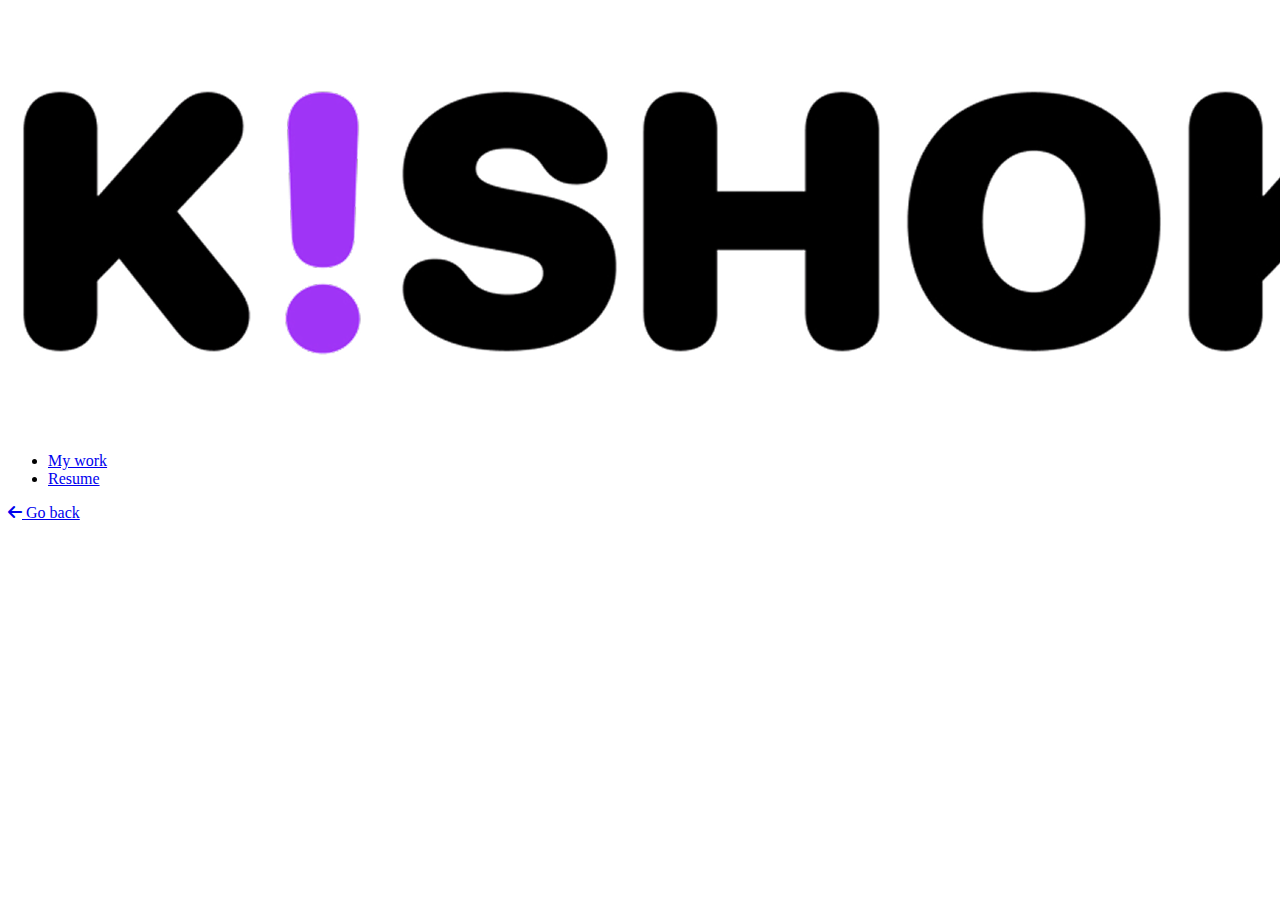
==== childcare.html @ 5242e3f6 "Add initial project files including HTML structure, CSS map, and .gitignore" ====
<!DOCTYPE html>
<html lang="en">
  <head>
    <meta charset="UTF-8" />
    <meta name="viewport" content="width=device-width, initial-scale=1.0" />
    <link
      href="https://fonts.googleapis.com/css?family=Lato:100,300,400,700,900"
      rel="stylesheet"
    />
    <link rel="stylesheet" href="css/main.css" />

    <meta name="viewport" content="width=device-width, initial-scale=1.0" />

    <link
      rel="stylesheet"
      href="https://cdnjs.cloudflare.com/ajax/libs/font-awesome/6.7.2/css/all.min.css"
      integrity="sha512-Evv84Mr4kqVGRNSgIGL/F/aIDqQb7xQ2vcrdIwxfjThSH8CSR7PBEakCr51Ck+w+/U6swU2Im1vVX0SVk9ABhg=="
      crossorigin="anonymous"
      referrerpolicy="no-referrer"
    />
    <title>Child Care</title>
  </head>
  <body>
    <!-- NAV BAR -->

    <header class="header">
      <div>
        <a href="index.html">
          <img src="Img/logo.png" alt="logo" class="logo" />
        </a>
      </div>

      <nav class="nav-menu">
        <ul>
          <li><a href="index.html#works" class="nav-link">My work</a></li>
          <li><a href="#" class="nav-link" id="#downloadLink">Resume</a></li>
        </ul>
      </nav>
    </header>

    <!-- LANDING PAGE -->

    <!-- <section class="project">
      <div class="project__content">
        <img src="Img/CC/Cube.png" alt="Project logo" class="project__img" />

        <div class="project__details">
          <div class="project__details-summary">
            <h5 class="project__details--title">Project</h5>
            <p class="project__details-summary--text">
              Redefining Attendance tracking & Payments
            </p>
          </div>

          <div class="project__details-description">
            <h6 class="project__details--title">Summary</h6>
            <p class="project__details-description--text">
              Child Care System’s digital shift. It highlights key decisions to
              replace providers’ paper-based systems with a platform for
              attendance, invoicing, disputes, and state updates. This project
              is focused on automation—digital records for providers, parent
              verification, and state payments—cutting time, effort, and
              boosting transparency.
            </p>
          </div>
        </div>
      </div>
    </section>

    SUMMARY
    <section class="summary">
      <div class="summary__content">
        <h4 class="summary__title">STARTING FROM SCRATCH</h4>
        <p class="summary__description">
          The project started because the paper-based system frustrated
          providers with inefficient attendance and invoicing, delayed parents
          and state agencies with errors, and lost critical updates. It aimed to
          automate workflows, cut errors, and boost transparency, saving time
          and trust for all involved.
        </p>
      </div>
      <img src="Img/CC/Rectangle.png" alt="" class="second-img" />
    </section>

    STATS

    <section class="stats">
      <div class="stats-content">
        <img src="Img/CC/Heard.png" alt="" class="stats__img" />
        <div class="stats__box">
          <h5 class="stats__box-title">We heard them</h5>
          <p class="stats__box-description">
            The project started because the paper-based system frustrated
            providers with inefficient attendance and invoicing, delayed parents
            and state agencies with errors, and lost critical updates. It aimed
            to automate workflows, cut errors, and boost transparency, saving
            time and trust for all involved.
          </p>
        </div>
      </div>

      <div class="stats__insight">
        <div class="stats__insight-box">
          <h6 class="stats__insight-number">42</h6>
          <p class="stats__insight-name">Interviews</p>
        </div>

        <div class="stats__insight-box">
          <h6 class="stats__insight-number">213</h6>
          <p class="stats__insight-name">Survey Responses</p>
        </div>

        <div class="stats__insight-box">
          <h6 class="stats__insight-number">17</h6>
          <p class="stats__insight-name">Stakeholder Sessions</p>
        </div>

        <div class="stats__insight-box">
          <h6 class="stats__insight-number">4</h6>
          <p class="stats__insight-name">Personas Identified</p>
        </div>
      </div>
    </section>

    Section Personas -->

    <!-- <section class="persona">
      <h4 class="persona__title">Personas Identified</h4>
      <div class="persona__list">
        <div class="persona__box">
          <img src="Img/CC/Par.png" alt="" class="persona__img" />
          <p class="persona__name">Parent</p>
        </div>

        <div class="persona__box">
          <img src="Img/CC/Pro.png" alt="" class="persona__img" />
          <p class="persona__name">Provider</p>
        </div>

        <div class="persona__box">
          <img src="Img/CC/Admin.png" alt="" class="persona__img" />
          <p class="persona__name">Admin</p>
        </div>

        <div class="persona__box">
          <img src="Img/CC/Child.png" alt="" class="persona__img" />
          <p class="persona__name">Child</p>
        </div>
      </div>
    </section>

    <section class="parents">
      <div class="parents__grid">
        <div class="parents__grid-content">
          <h4>What do Parents say</h4>
          <p>
            Parents face significant challenges in managing child care subsidies
            due to complex paperwork, strict attendance requirements, and
            inflexible schedules. Missing a single entry can lead to subsidy
            suspension, adding to the stress of balancing work and raising
            children. The lack of flexibility and the administrative burden make
            it difficult for families to rely on consistent support.
          </p>
        </div>

        <div class="parents__statement">
          <div class="parents__statement-box">
            <p>“My Husband’s work schedule is much flexible than mine”</p>
          </div>

          <div class="parents__statement-box">
            <p>
              “Every month, it’s a battle to keep up with the attendance form.
              One missed entry, I am told my subsidy might get suspended”
            </p>
          </div>

          <div class="parents__statement-box">
            <p>
              “The paperwork in overwhelming. Between work and raising my kids,
              finding time to fill out all these forms correctly is just too
              much ”
            </p>
          </div>
        </div>
      </div>
    </section> -->

    <!-- PARENT GRAPH -->
    <!-- <section class="parent__graph">
      <div class="parent__graph-header">
        <h6>Initial Problem Discovery</h6>
        <h2>The parent who does the most of it</h2>
      </div>

      <div class="parent__graph-box">
        <div class="parent__graph-content--1">
          <p class="parent__graph-question">
            Percentage of the child’s legal guardian being their mother
          </p>
          <p class="parent__graph-value">80%</p>
        </div>

        <div class="parent__graph-content--2">
          <p class="parent__graph-question">
            Average Portion of household income being spent on Child Care
          </p>
          <p class="parent__graph-value">24%</p>
        </div>
      </div>
    </section> -->

    <!-- PROVIDERS -->

    <!-- <section class="provider">
      <div class="provider__grid">
        <div class="provider__grid-content">
          <h4>What do Providers say</h4>
          <p>
            The complex and time-consuming paperwork requirements for child care
            subsidies create a significant administrative burden for both
            providers. This leads to providers spending more time on
            documentation than on child care, increasing the risk of missed
            payments and causing some providers to stop accepting subsidies
            altogether.
          </p>
        </div>

        <div class="provider__statement">
          <div class="provider__statement-box">
            <p>
              “It’s a lot of paperwork. Every bit of paperwork takes time away
              from the children unless you want to be doing it on weekends or at
              night.”
            </p>
          </div>

          <div class="provider__statement-box">
            <p>
              “The parent’s don’t understand how careful they have to be with
              the attendance forms. A missed signature can mean no payment.”
            </p>
          </div>

          <div class="provider__statement-box">
            <p>
              “We were spending more time on paperworks than with the kids, so
              we stopped accepting vouchers.“
            </p>
          </div>
        </div>
      </div>
    </section> -->

    <!-- PROVIDER GRAPH -->

    <!-- <section class="provider__graph">
      <div class="provider__graph-header">
        <h6>Initial Problem Discovery</h6>
        <h2>The hassle of being a Provider</h2>
      </div>

      <div class="provider__graph-content--1">
        <p class="provider__graph-question">
          Desire to serve more children if there is less paperwork involved
        </p>
        <p class="provider__graph-value">82%</p>
      </div>

      <div class="provider__graph-content--2">
        <p class="provider__graph-question">
          Late payments have impacted the business negatively
        </p>
        <p class="provider__graph-value">49%</p>
      </div>
    </section>

    <section class="mindmap">
      <h2 class="mindmap__title">What do they want</h2>
      <div class="persona-name">
        <h6>Parents</h6>
        <h6>Providers</h6>
      </div>

      <img src="Img/CC/mindmap.png" alt="" class="mindmap__img" />
    </section>

    Solution
    <section class="solution">
      <h2 class="solution__header">Pain point themes</h2>

      <div class="solution-grid">
        <div class="solution-card">
          <i class="fa-solid fa-clock solution-icon"></i>
          <p class="solution-text">Delay & Inefficiencies</p>
        </div>
        <div class="solution-card">
          <i class="fa-solid fa-circle-exclamation solution-icon"></i>
          <p class="solution-text">Human Errors</p>
        </div>
        <div class="solution-card">
          <i class="fa-solid fa-table-cells-row-lock solution-icon"></i>
          <p class="solution-text">Storage & retrieval</p>
        </div>
        <div class="solution-card">
          <i class="fa-solid fa-earth solution-icon"></i>
          <p class="solution-text">Limited accessibility</p>
        </div>
      </div>
    </section>
    -->

    <!-- MATRIX -->

    <!-- <section class="matrix">
      <h2 class="matrix__header">Pain Point Matrix</h2>

      <div class="matrix__table">
        <div class="matrix__title">Pain Point</div>
        <div class="matrix__title">User</div>
        <div class="matrix__title">Business</div>
        <div class="matrix__title">Dev</div>
        <div class="matrix__data">
          Late/ Inconsistent payment form agency disrupting the cash flow
        </div>
        <div class="matrix__data">
          <i class="fa-solid fa-circle-check matrix__data-icon--pos"></i>
        </div>
        <div class="matrix__data">
          <i class="fa-solid fa-circle-check matrix__data-icon--pos"></i>
        </div>
        <div class="matrix__data">
          <i class="fa-solid fa-circle-check matrix__data-icon--pos"></i>
        </div>

        <div class="matrix__data">
          Lack of a consistent quality rating system
        </div>
        <div class="matrix__data">
          <i class="fa-solid fa-circle-check matrix__data-icon--pos"></i>
        </div>
        <div class="matrix__data">
          <i class="fa-solid fa-circle-xmark matrix__data-icon--neg"></i>
        </div>
        <div class="matrix__data">
          <i class="fa-solid fa-circle-xmark matrix__data-icon--neg"></i>
        </div>

        <div class="matrix__data">
          Payments tied to Attendance create financial gaps when child misses
          days, even if the spot is reserved.
        </div>
        <div class="matrix__data">
          <i class="fa-solid fa-circle-check matrix__data-icon--pos"></i>
        </div>
        <div class="matrix__data">
          <i class="fa-solid fa-circle-check matrix__data-icon--pos"></i>
        </div>
        <div class="matrix__data">
          <i class="fa-solid fa-circle-check matrix__data-icon--pos"></i>
        </div>

        <div class="matrix__data">
          Regularly submitting attendance record is tedious & easy to overlook,
          risking subsidy loss
        </div>
        <div class="matrix__data">
          <i class="fa-solid fa-circle-check matrix__data-icon--pos"></i>
        </div>
        <div class="matrix__data">
          <i class="fa-solid fa-circle-check matrix__data-icon--pos"></i>
        </div>
        <div class="matrix__data">
          <i class="fa-solid fa-circle-check matrix__data-icon--pos"></i>
        </div>

        <div class="matrix__data">
          Challenges in finding child care with special needs
        </div>
        <div class="matrix__data">
          <i class="fa-solid fa-circle-check matrix__data-icon--pos"></i>
        </div>
        <div class="matrix__data">
          <i class="fa-solid fa-circle-xmark matrix__data-icon--neg"></i>
        </div>
        <div class="matrix__data">
          <i class="fa-solid fa-circle-check matrix__data-icon--pos"></i>
        </div>
      </div>
    </section> -->

    <!-- <section class="approach">
      <h2 class="approach__header">A Balanced Appraoch</h2>
      <div class="approach__grid">
        <img src="Img/CC/VEN.png" alt="ven diagram" class="approach__img" />
        <p class="approach__text">
          The most effective solution will address both sides of the problem
          equally.
        </p>
      </div>
    </section> -->

    <div class="project">
      <div>
        <div class="project__btn">
          <a href="index.html">
            <i class="fa-solid fa-arrow-left project__icon"></i>
            Go back
          </a>
        </div>
      </div>

      <img src="Img/CC/MacBook Pro 16_ - 1.png" alt="" class="project__img" />
    </div>

    <script>
      function triggerDownload() {
        document.getElementById("downloadLink").click();
      }
    </script>
  </body>
</html>
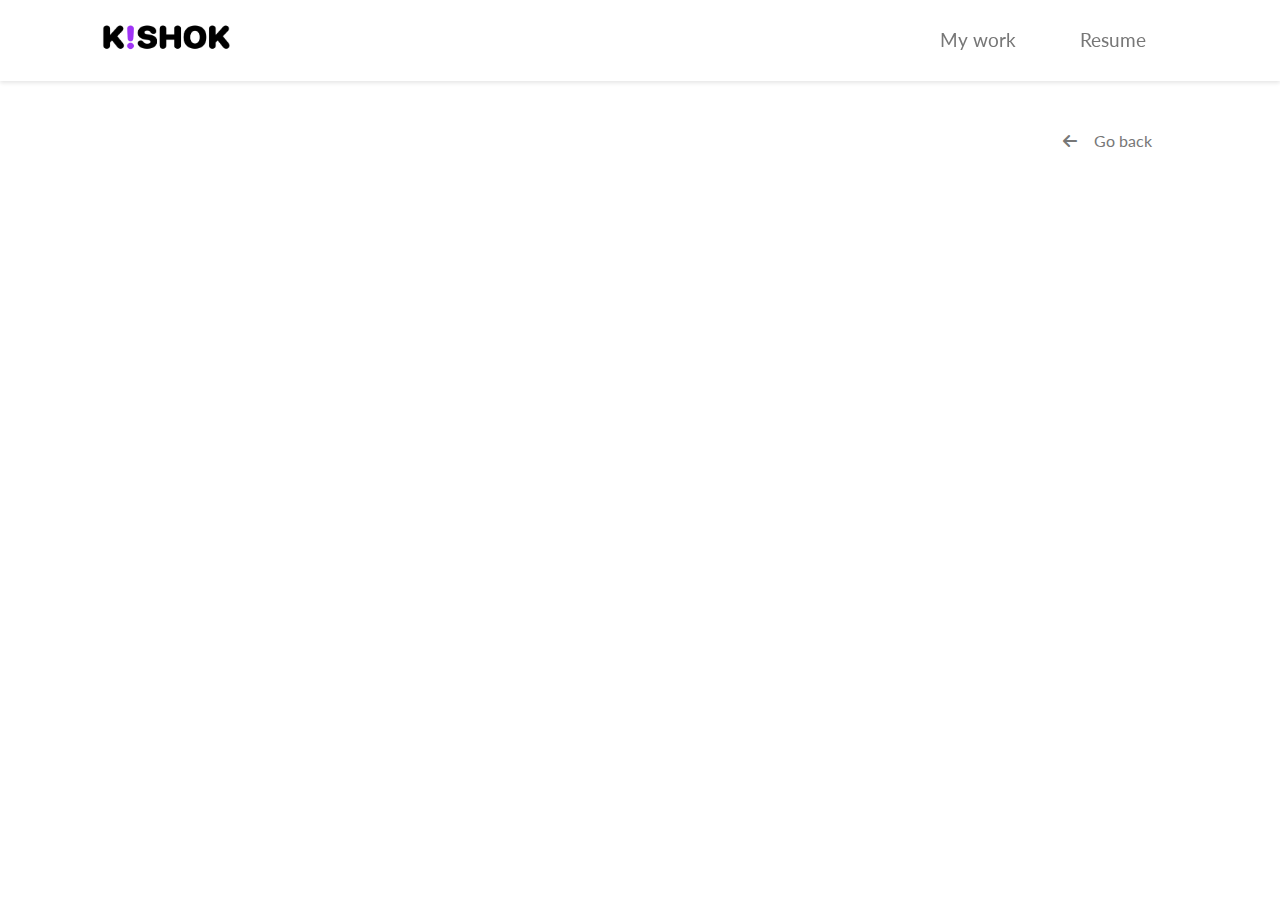
==== commit 58970d4c: "Fix case sensitivity in CSS file path in childcare.html" ====
--- a/childcare.html
+++ b/childcare.html
@@ -7,7 +7,7 @@
       href="https://fonts.googleapis.com/css?family=Lato:100,300,400,700,900"
       rel="stylesheet"
     />
-    <link rel="stylesheet" href="css/main.css" />
+    <link rel="stylesheet" href="CSS/main.css" />
 
     <meta name="viewport" content="width=device-width, initial-scale=1.0" />
 
--- a/CSS/main.css
+++ b/CSS/main.css
@@ -0,0 +1,385 @@
+* {
+  padding: 0;
+  margin: 0;
+  box-sizing: border-box;
+}
+
+html {
+  font-size: 62.5;
+}
+
+body {
+  font-family: "Lato", sans-serif;
+  line-height: 1.6;
+  font-weight: 400;
+  color: #777;
+}
+
+.header {
+  background-color: white;
+  box-shadow: 0 2px 4px rgba(0, 0, 0, 0.1);
+  display: flex;
+  justify-content: space-between;
+  padding: 2vh 8vw;
+  position: fixed;
+  width: 100%;
+  z-index: 1000;
+}
+
+.logo {
+  height: 2.4rem;
+}
+
+.nav-menu {
+  display: flex;
+  align-items: center;
+}
+.nav-menu ul {
+  display: flex;
+}
+.nav-menu li {
+  list-style: none;
+}
+.nav-menu .nav-link {
+  text-decoration: none;
+  color: #777;
+  font-size: 1.2rem;
+  line-height: 1;
+  font-weight: 400;
+  padding: 1rem 2rem;
+  border-radius: 0.5rem;
+}
+.nav-menu .nav-link:not(:last-child) {
+  margin-right: 0.5rem;
+}
+.nav-menu .nav-link:hover {
+  color: #9933cc;
+  background-color: rgba(159, 52, 246, 0.1);
+}
+
+.btn {
+  border-radius: 0.5rem;
+  padding-top: 0.8rem;
+  padding-bottom: 0.8rem;
+}
+.btn-primary {
+  color: #fff !important;
+  border: none;
+  font-size: 1.2rem;
+  line-height: 1;
+  font-weight: 200;
+  padding: 1.2rem 2.4rem;
+  background-color: #a034f6;
+  transition: all 0.2s;
+}
+.btn-primary:hover {
+  background-color: #9933cc;
+  transform: translateY(-0.3rem);
+  box-shadow: 0 10px 20px rgba(0, 0, 0, 0.2);
+}
+.btn-primary:active {
+  transform: translateY(-0.1rem);
+  box-shadow: 0 5px 10px rgba(0, 0, 0, 0.2);
+}
+
+.hero {
+  width: 100%;
+  height: 90vh;
+  display: grid;
+  grid-template-columns: 0.8fr 1fr;
+  padding: 12rem 8rem;
+  gap: 5vw;
+}
+.hero a {
+  text-decoration: none;
+  color: #fff;
+}
+.hero__content {
+  align-self: center;
+  text-align: left;
+}
+.hero__title {
+  font-size: 3.2rem;
+  line-height: 1;
+  font-weight: 900;
+  color: #121212;
+}
+.hero__primary-heading {
+  display: block;
+  margin-bottom: 1rem;
+}
+.hero__secondary-heading {
+  display: block;
+}
+.hero__description {
+  width: 70%;
+  font-size: 1.4rem;
+  font-weight: 300;
+  color: #777;
+  margin: 1.6rem 0 4rem 0;
+}
+.hero__imgs {
+  position: relative;
+}
+.hero__imgs--grid-7 {
+  display: grid;
+  grid-auto-flow: row dense;
+  grid-auto-columns: 1fr 1fr 1fr 3fr 1fr 1fr 1fr;
+  grid-auto-rows: 1fr 1fr 1fr 1fr 3fr 1fr 1fr 1fr 1fr;
+  grid-template-columns: 1fr 1fr 1fr 1fr 1fr 1fr 1fr 1fr 1fr 1fr 4fr 1fr 1fr 1fr 1fr 1fr 1fr 1fr 1fr 1fr 1fr;
+  grid-template-rows: 1fr 1fr 1fr 1fr 1fr 1fr 1fr 1fr 1fr 1fr 1fr 1fr 1fr;
+  gap: 0px 0px;
+}
+.hero__primary-img {
+  transition: all 0.2s;
+  z-index: 100;
+  width: 80%;
+  position: absolute;
+  top: 50%;
+  left: 50%;
+  transform: translate(-50%, -50%);
+  grid-area: 3/8/12/15;
+  width: 100%;
+}
+.hero__secondary-img {
+  z-index: -1;
+  width: 100%;
+  border-radius: 0.5rem;
+  opacity: 0.8;
+  animation-name: scaleUp;
+  animation-duration: 3.5s;
+  animation-timing-function: ease-out;
+  animation-iteration-count: infinite;
+}
+.hero__secondary-img--1 {
+  grid-area: 1/4/4/10;
+  object-fit: cover;
+  overflow: hidden;
+  height: 100%;
+  width: 100%;
+  animation-name: moveFromRight;
+  animation-iteration-count: 1;
+  animation-timing-function: ease-in-out;
+}
+.hero__secondary-img--2 {
+  grid-area: 6/1/9/7;
+  object-fit: cover;
+  overflow: hidden;
+  height: 100%;
+  width: 100%;
+  animation-name: moveFromRight;
+  animation-iteration-count: 1;
+  animation-timing-function: ease-in-out;
+}
+.hero__secondary-img--3 {
+  grid-area: 11/4/14/10;
+  object-fit: cover;
+  overflow: hidden;
+  width: 100%;
+  animation-name: moveFromRight;
+  animation-iteration-count: 1;
+  animation-timing-function: ease-in-out;
+}
+.hero__secondary-img--4 {
+  grid-area: 1/13/4/19;
+  object-fit: cover;
+  overflow: hidden;
+  width: 100%;
+  animation-name: moveFromLeft;
+  animation-iteration-count: 1;
+  animation-timing-function: ease-in-out;
+}
+.hero__secondary-img--5 {
+  grid-area: 6/16/9/22;
+  object-fit: cover;
+  overflow: hidden;
+  width: 100%;
+  animation-name: moveFromLeft;
+  animation-iteration-count: 1;
+  animation-timing-function: ease-in-out;
+}
+.hero__secondary-img--6 {
+  grid-area: 11/13/14/19;
+  object-fit: cover;
+  overflow: hidden;
+  width: 100%;
+  animation-name: moveFromLeft;
+  animation-iteration-count: 1;
+  animation-timing-function: ease-in-out;
+}
+
+@keyframes moveFromRight {
+  0% {
+    opacity: 0;
+    transform: translateX(-10rem);
+  }
+  50% {
+    opacity: 0.5;
+    transform: translateX(1rem);
+  }
+  100% {
+    opacity: 0.8;
+    transform: translateX(0rem);
+  }
+}
+@keyframes moveFromLeft {
+  0% {
+    opacity: 0;
+    transform: translateX(10rem);
+  }
+  50% {
+    opacity: 0.5;
+    transform: translateX(-1rem);
+  }
+  100% {
+    opacity: 0.8;
+    transform: translateX(0rem);
+  }
+}
+.works {
+  display: flex;
+  flex-direction: column;
+  text-align: center;
+  background-color: rgba(228, 228, 228, 0.1333333333);
+  padding: 4rem 0;
+}
+.works__header {
+  font-size: 2.4rem;
+  font-weight: 600;
+  margin-bottom: 4rem;
+  color: #121212;
+}
+.works__grid {
+  display: grid;
+  grid-template-columns: 1fr 1fr 1fr;
+  gap: 2vw;
+  margin: 0 8rem;
+}
+.works__card {
+  overflow: hidden;
+  border-radius: 0.8rem;
+  display: grid;
+  grid-template-columns: 1fr;
+  gap: 2rem;
+  padding: 2rem;
+  position: relative;
+}
+.works__card:nth-child(1) {
+  background-color: #fc8eaa;
+  color: #7e4755;
+}
+.works__card:nth-child(2) {
+  background-color: #02bac0;
+  color: #015d60;
+}
+.works__card:nth-child(3) {
+  background-color: #fcab00;
+  color: #ca8900;
+}
+.works__card-container {
+  height: 100%;
+}
+.works__card-header {
+  font-size: 2vw;
+  font-weight: 900;
+  text-transform: uppercase;
+}
+.works__card-description {
+  font-size: 1.2vw;
+  font-weight: 400;
+  line-height: 1.6;
+  width: 100%;
+  height: 40%;
+  margin-bottom: 1.6rem;
+}
+.works__card-btn {
+  text-decoration: none;
+  display: block;
+  font-size: 1.4rem;
+  padding: 1rem 0rem;
+  width: 100%;
+  background-color: white;
+  color: #121212;
+  transition: all 0.5s ease-in-out;
+}
+.works__card:active .card-btn {
+  transform: translate(-50%, 442%);
+  box-shadow: 0 5px 10px rgba(0, 0, 0, 0.2);
+}
+.works__card-container--empty {
+  display: flex;
+  align-items: center;
+  height: 100%;
+}
+.works__card--empty-header {
+  font-size: 5vw;
+  line-height: 1.6;
+  font-weight: 900;
+  text-transform: uppercase;
+  text-align: center;
+  width: 100%;
+}
+
+.footer {
+  display: flex;
+  flex-direction: column;
+  text-align: center;
+  height: 60vh;
+  background-color: #121212;
+  padding: 4rem 0;
+  position: relative;
+  overflow: hidden;
+}
+.footer__text {
+  font-size: 1.2rem;
+  color: #777;
+}
+.footer__header {
+  font-size: 4rem;
+  color: #fff;
+  font-weight: 900;
+}
+.footer__email {
+  color: #fff;
+}
+.footer__name {
+  font-size: 20rem;
+  font-weight: 900;
+  line-height: 1;
+  color: rgba(119, 119, 119, 0.1647058824);
+  position: absolute;
+  top: 50%;
+  left: 50%;
+  transform: translate(-50%, 35%);
+}
+
+.project {
+  padding: 6rem;
+  background-color: rgba(255, 255, 255, 0.1254901961);
+  text-align: right;
+}
+.project__btn {
+  display: inline-block;
+  padding: 0.8rem 1.6rem;
+  border-radius: 1rem;
+}
+.project__icon {
+  margin-right: 0.8rem;
+  font-size: 1rem;
+  color: #777;
+}
+.project div {
+  padding: 1rem;
+}
+.project a {
+  color: #777;
+  text-decoration: none;
+  font-size: 1rem;
+}
+.project__img {
+  border-radius: 2rem;
+  width: 100%;
+  box-shadow: rgba(0, 0, 0, 0.1) 0px 10px 50px;
+}
+
+/*# sourceMappingURL=main.css.map */
